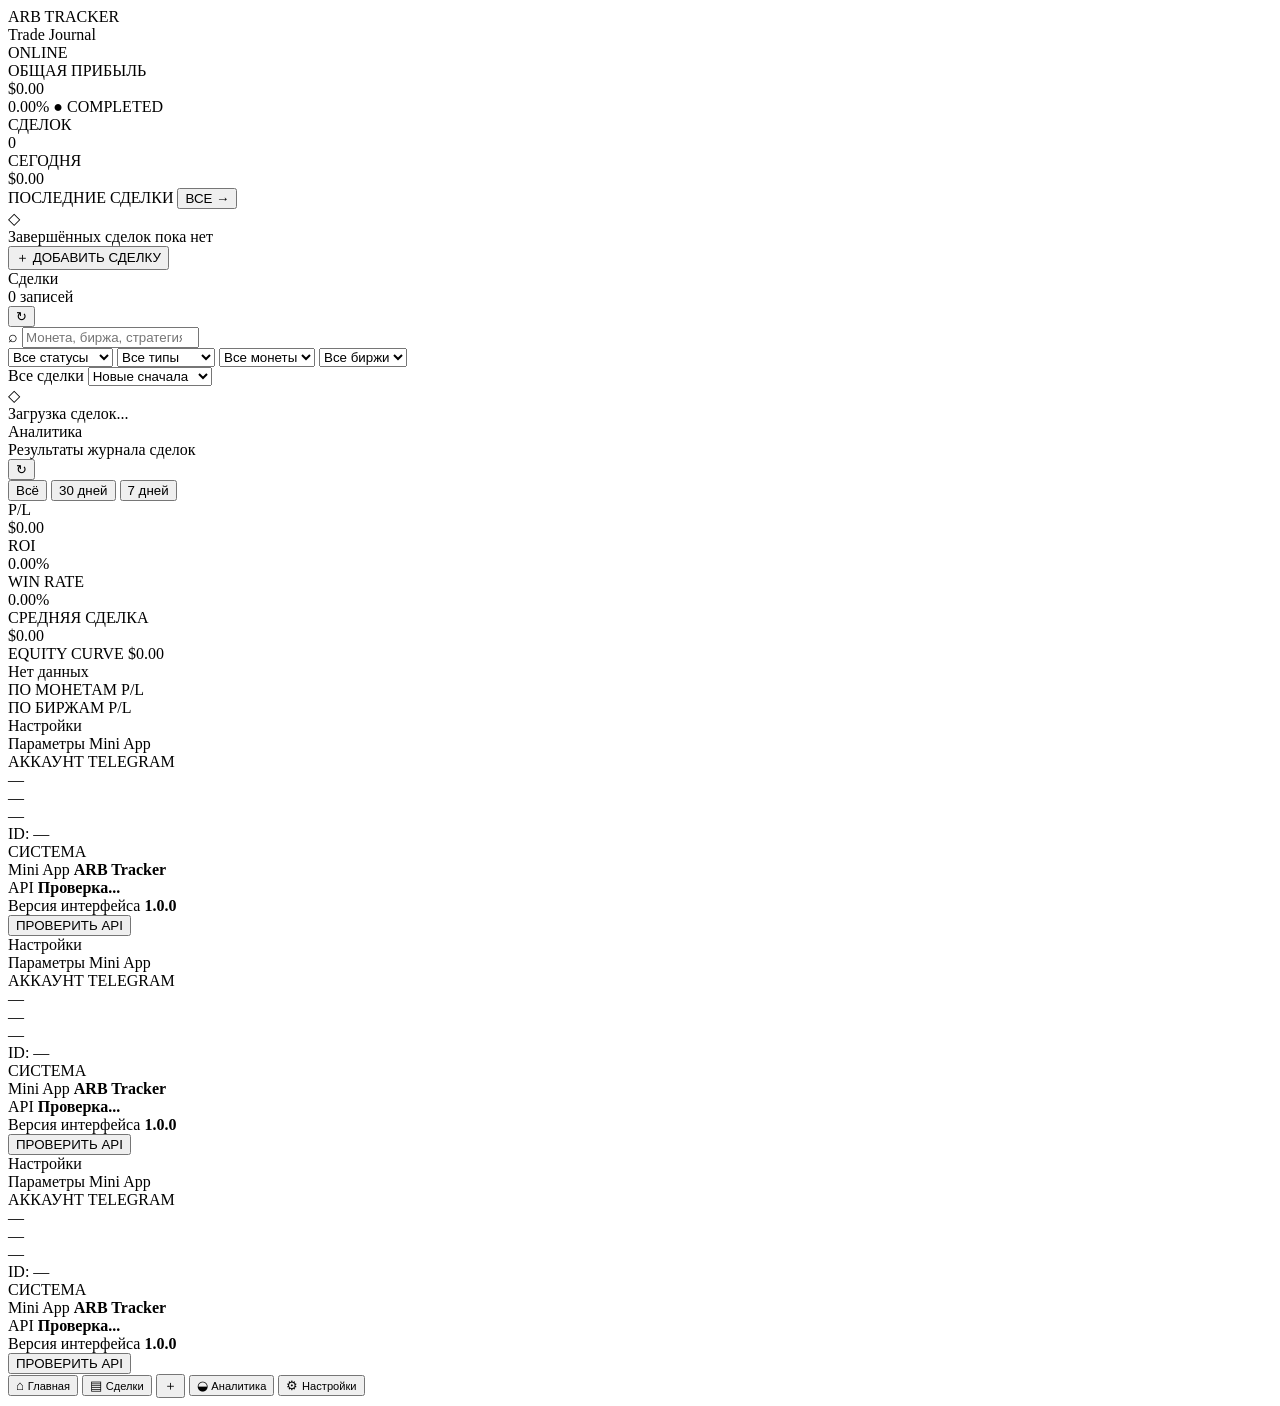
==== app/web/templates/index.html @ 749f53fb "feat: integrate Telegram Mini App and trade management" ====
<!DOCTYPE html>
<html lang="ru">
<head>
    <meta charset="UTF-8">
    <meta
        name="viewport"
        content="width=device-width, initial-scale=1.0, maximum-scale=1.0, user-scalable=no"
    >

    <title>ARB Tracker</title>

    <link rel="stylesheet" href="/static/app.css">

    <script src="https://telegram.org/js/telegram-web-app.js"></script>
</head>

<body>

<div class="app">

    <!-- HEADER -->
    <header class="header">
        <div>
            <div class="brand">ARB TRACKER</div>
            <div class="subtitle">Trade Journal</div>
        </div>

        <div class="status">
            <span class="status-dot"></span>
            ONLINE
        </div>
    </header>


    <!-- TOTAL PROFIT -->
    <section class="hero-card">

        <div class="label">
            ОБЩАЯ ПРИБЫЛЬ
        </div>

        <div class="profit" id="total-profit">
            $0.00
        </div>

        <div class="profit-meta">
            <span id="total-roi">0.00%</span>
            <span class="positive">● COMPLETED</span>
        </div>
</div>

    </section>


    <!-- STATS -->
    <section class="stats-grid">

        <div class="stat-card">
            <div class="stat-label">СДЕЛОК</div>
            <div class="stat-value" id="trade-count">0</div>
        </div>

        <div class="stat-card">
            <div class="stat-label">СЕГОДНЯ</div>
            <div class="stat-value" id="today-profit">
                $0.00
            </div>
        </div>

    </section>
<!-- RECENT TRADES -->
    <section class="panel">

        <div class="panel-header">
            <span>ПОСЛЕДНИЕ СДЕЛКИ</span>
            <button id="open-trades">ВСЕ →</button>
        </div>

        <div id="trades-list">

            <div class="empty-state">
                <div class="empty-icon">◇</div>
                <div>Завершённых сделок пока нет</div>
            </div>

        </div>

    </section>


    <!-- ADD TRADE -->
    <button class="add-button" id="add-trade">
        <span>＋</span>
        ДОБАВИТЬ СДЕЛКУ
    </button>



    <!-- TRADES VIEW -->
    <section class="view" id="view-trades">

        <div class="page-title-row">
            <div>
                <div class="page-title">Сделки</div>
                <div class="page-subtitle" id="trades-count-label">0 записей</div>
            </div>
            <button class="ghost-button" id="trades-refresh">↻</button>
        </div>

        <div class="search-box">
            <span>⌕</span>
            <input id="trade-search"
                   type="search"
                   placeholder="Монета, биржа, стратегия..."
                   autocomplete="off">
        </div>

        <div class="filter-grid">

            <select id="filter-status">
                <option value="">Все статусы</option>
                <option value="COMPLETED">COMPLETED</option>
                <option value="PENDING">PENDING</option>
                <option value="CANCELLED">CANCELLED</option>
            </select>

            <select id="filter-type">
                <option value="">Все типы</option>
                <option value="CEX_CEX">CEX → CEX</option>
                <option value="CEX_DEX">CEX → DEX</option>
                <option value="DEX_CEX">DEX → CEX</option>
                <option value="DEX_DEX">DEX → DEX</option>
            </select>

            <select id="filter-coin">
                <option value="">Все монеты</option>
            </select>

            <select id="filter-exchange">
                <option value="">Все биржи</option>
            </select>

        </div>

        <div class="list-meta">
            <span id="filter-summary">Все сделки</span>

            <select id="filter-sort" class="sort-select">
                <option value="date-desc">Новые сначала</option>
                <option value="date-asc">Старые сначала</option>
                <option value="profit-desc">Прибыль ↓</option>
                <option value="profit-asc">Прибыль ↑</option>
                <option value="roi-desc">ROI ↓</option>
            </select>
        </div>

        <div id="full-trades-list" class="full-trades-list">
            <div class="empty-state">
                <div class="empty-icon">◇</div>
                <div>Загрузка сделок...</div>
            </div>
        </div>

    </section>


    <!-- ADD TRADE MODAL -->
    <div class="modal-backdrop" id="add-trade-backdrop" hidden></div>

    <section
        class="trade-modal add-trade-modal"
        id="add-trade-modal"
        hidden
        aria-modal="true"
        role="dialog"
    >
        <div class="modal-handle"></div>

        <div class="modal-header">
            <div>
                <div class="modal-kicker">НОВАЯ СДЕЛКА</div>
                <div class="modal-title">Добавить сделку</div>
            </div>

            <button class="close-button" id="add-trade-close">×</button>
        </div>

        <form id="trade-form" class="trade-form">

            <div class="form-section-title">ОСНОВНЫЕ ДАННЫЕ</div>

            <div class="form-grid">

                <label class="form-field">
                    <span>Монета</span>
                    <input
                        name="coin"
                        required
                        placeholder="BTC"
                        autocomplete="off"
                    >
                </label>

                <label class="form-field">
                    <span>Объём</span>
                    <input
                        name="amount"
                        required
                        type="number"
                        step="any"
                        min="0"
                        placeholder="0.5"
                    >
                </label>

                <label class="form-field">
                    <span>Биржа покупки</span>
                    <input
                        name="buy_exchange"
                        required
                        placeholder="Binance"
                    >
                </label>

                <label class="form-field">
                    <span>Биржа продажи</span>
                    <input
                        name="sell_exchange"
                        required
                        placeholder="Bybit"
                    >
                </label>

                <label class="form-field">
                    <span>Цена покупки</span>
                    <input
                        name="buy_price"
                        required
                        type="number"
                        step="any"
                        min="0"
                        placeholder="60000"
                    >
                </label>

                <label class="form-field">
                    <span>Цена продажи</span>
                    <input
                        name="sell_price"
                        required
                        type="number"
                        step="any"
                        min="0"
                        placeholder="62000"
                    >
                </label>

            </div>

            <div class="form-section-title">КОМИССИИ</div>

            <div class="form-grid">

                <label class="form-field">
                    <span>Комиссия покупки, %</span>
                    <input
                        name="buy_fee_percent"
                        type="number"
                        step="any"
                        min="0"
                        value="0"
                    >
                </label>

                <label class="form-field">
                    <span>Комиссия продажи, %</span>
                    <input
                        name="sell_fee_percent"
                        type="number"
                        step="any"
                        min="0"
                        value="0"
                    >
                </label>

                <label class="form-field">
                    <span>Вывод + сеть, USDT</span>
                    <input
                        name="network_fee"
                        type="number"
                        step="any"
                        min="0"
                        value="0"
                    >
                </label>

                <label class="form-field">
                    <span>Сеть</span>
                    <input
                        name="transfer_network"
                        placeholder="ERC20"
                    >
                </label>

            </div>

            <div class="form-section-title">ВРЕМЯ И СТАТУС</div>

            <div class="form-grid">

                <label class="form-field">
                    <span>Покупка</span>
                    <input
                        name="bought_at"
                        type="datetime-local"
                    >
                </label>

                <label class="form-field">
                    <span>Продажа</span>
                    <input
                        name="sold_at"
                        type="datetime-local"
                    >
                </label>

                <label class="form-field">
                    <span>Тип сделки</span>
                    <select name="trade_type">
                        <option value="CEX_CEX">CEX → CEX</option>
                        <option value="CEX_DEX">CEX → DEX</option>
                        <option value="DEX_CEX">DEX → CEX</option>
                        <option value="DEX_DEX">DEX → DEX</option>
                    </select>
                </label>

                <label class="form-field">
                    <span>Статус</span>
                    <select name="status">
                        <option value="COMPLETED" selected>Завершена</option>
                        <option value="PENDING">В процессе</option>
                        <option value="CANCELLED">Отменена</option>
                    </select>
                </label>

            </div>

            <div class="form-section-title">ДОПОЛНИТЕЛЬНО</div>

            <label class="form-field">
                <span>Стратегия</span>
                <input
                    name="strategy"
                    placeholder="CEX-CEX"
                >
            </label>

            <label class="form-field">
                <span>Комментарий</span>
                <textarea
                    name="note"
                    rows="3"
                    placeholder="Комментарий по сделке..."
                ></textarea>
            </label>

            <div id="trade-form-error" class="form-error" hidden></div>

            <button
                type="submit"
                class="submit-trade-button"
                id="trade-form-submit"
            >
                СОХРАНИТЬ СДЕЛКУ
            </button>

        </form>
    </section>


    <!-- ANALYTICS VIEW -->
    <section class="view" id="view-stats">

        <div class="page-title-row">
            <div>
                <div class="page-title">Аналитика</div>
                <div class="page-subtitle">Результаты журнала сделок</div>
            </div>

            <button class="ghost-button" id="stats-refresh">↻</button>
        </div>

        <div class="analytics-periods">
            <button class="period-button active" data-period="all">Всё</button>
            <button class="period-button" data-period="30">30 дней</button>
            <button class="period-button" data-period="7">7 дней</button>
        </div>

        <div class="analytics-grid">

            <div class="analytics-card">
                <div class="analytics-label">P/L</div>
                <div class="analytics-value" id="stats-profit">$0.00</div>
            </div>

            <div class="analytics-card">
                <div class="analytics-label">ROI</div>
                <div class="analytics-value" id="stats-roi">0.00%</div>
            </div>

            <div class="analytics-card">
                <div class="analytics-label">WIN RATE</div>
                <div class="analytics-value" id="stats-winrate">0.00%</div>
            </div>

            <div class="analytics-card">
                <div class="analytics-label">СРЕДНЯЯ СДЕЛКА</div>
                <div class="analytics-value" id="stats-average">$0.00</div>
            </div>

        </div>

        <section class="analytics-panel">

            <div class="panel-header">
                <span>EQUITY CURVE</span>
                <span class="panel-muted" id="equity-end">$0.00</span>
            </div>

            <div class="equity-chart" id="equity-chart">
                <div class="chart-empty">Нет данных</div>
            </div>

        </section>

        <section class="analytics-panel">

            <div class="panel-header">
                <span>ПО МОНЕТАМ</span>
                <span class="panel-muted">P/L</span>
            </div>

            <div id="coin-stats" class="ranking-list"></div>

        </section>

        <section class="analytics-panel">

            <div class="panel-header">
                <span>ПО БИРЖАМ</span>
                <span class="panel-muted">P/L</span>
            </div>

            <div id="exchange-stats" class="ranking-list"></div>

        </section>

    </section>


    


    <!-- SETTINGS VIEW -->
    <section class="view" id="view-settings">

        <div class="page-title-row">
            <div>
                <div class="page-title">Настройки</div>
                <div class="page-subtitle">Параметры Mini App</div>
            </div>
        </div>

        <section class="analytics-panel">

            <div class="panel-header">
                <span>АККАУНТ TELEGRAM</span>
            </div>

            <div class="settings-account">

                <div class="settings-avatar" id="settings-avatar">—</div>

                <div>
                    <div class="settings-name" id="settings-name">—</div>
                    <div class="settings-username" id="settings-username">—</div>
                    <div class="settings-id" id="settings-user-id">ID: —</div>
                </div>

            </div>

        </section>

        <section class="analytics-panel">

            <div class="panel-header">
                <span>СИСТЕМА</span>
            </div>

            <div class="settings-row">
                <span>Mini App</span>
                <strong>ARB Tracker</strong>
            </div>

            <div class="settings-row">
                <span>API</span>
                <strong id="settings-api-status">Проверка...</strong>
            </div>

            <div class="settings-row">
                <span>Версия интерфейса</span>
                <strong>1.0.0</strong>
            </div>

        </section>

        <button class="settings-action" id="settings-api-check">
            ПРОВЕРИТЬ API
        </button>

    </section>



    <!-- SETTINGS VIEW -->
    <section class="view" id="view-settings">

        <div class="page-title-row">
            <div>
                <div class="page-title">Настройки</div>
                <div class="page-subtitle">Параметры Mini App</div>
            </div>
        </div>

        <section class="analytics-panel">

            <div class="panel-header">
                <span>АККАУНТ TELEGRAM</span>
            </div>

            <div class="settings-account">

                <div class="settings-avatar" id="settings-avatar">—</div>

                <div>
                    <div class="settings-name" id="settings-name">—</div>
                    <div class="settings-username" id="settings-username">—</div>
                    <div class="settings-id" id="settings-user-id">ID: —</div>
                </div>

            </div>

        </section>

        <section class="analytics-panel">

            <div class="panel-header">
                <span>СИСТЕМА</span>
            </div>

            <div class="settings-row">
                <span>Mini App</span>
                <strong>ARB Tracker</strong>
            </div>

            <div class="settings-row">
                <span>API</span>
                <strong id="settings-api-status">Проверка...</strong>
            </div>

            <div class="settings-row">
                <span>Версия интерфейса</span>
                <strong>1.0.0</strong>
            </div>

        </section>

        <button class="settings-action" id="settings-api-check">
            ПРОВЕРИТЬ API
        </button>

    </section>



    <!-- SETTINGS VIEW -->
    <section class="view" id="view-settings">

        <div class="page-title-row">
            <div>
                <div class="page-title">Настройки</div>
                <div class="page-subtitle">Параметры Mini App</div>
            </div>
        </div>

        <section class="analytics-panel">

            <div class="panel-header">
                <span>АККАУНТ TELEGRAM</span>
            </div>

            <div class="settings-account">

                <div class="settings-avatar" id="settings-avatar">—</div>

                <div>
                    <div class="settings-name" id="settings-name">—</div>
                    <div class="settings-username" id="settings-username">—</div>
                    <div class="settings-id" id="settings-user-id">ID: —</div>
                </div>

            </div>

        </section>

        <section class="analytics-panel">

            <div class="panel-header">
                <span>СИСТЕМА</span>
            </div>

            <div class="settings-row">
                <span>Mini App</span>
                <strong>ARB Tracker</strong>
            </div>

            <div class="settings-row">
                <span>API</span>
                <strong id="settings-api-status">Проверка...</strong>
            </div>

            <div class="settings-row">
                <span>Версия интерфейса</span>
                <strong>1.0.0</strong>
            </div>

        </section>

        <button class="settings-action" id="settings-api-check">
            ПРОВЕРИТЬ API
        </button>

    </section>

    <!-- BOTTOM NAV -->
    <nav class="bottom-nav">

        <button class="nav-item active" data-view="home">
            <span>⌂</span>
            <small>Главная</small>
        </button>

        <button class="nav-item" id="nav-trades" data-view="trades">
            <span>▤</span>
            <small>Сделки</small>
        </button>

        <button class="nav-add" id="nav-add">
            ＋
        </button>

        <button class="nav-item" id="nav-stats" data-view="stats">
            <span>◒</span>
            <small>Аналитика</small>
        </button>

        <button class="nav-item" id="nav-settings" data-view="settings">
            <span>⚙</span>
            <small>Настройки</small>
        </button>

    </nav>
    <div class="modal-backdrop" id="trade-modal-backdrop" hidden></div>

    <section
        class="trade-modal"
        id="trade-modal"
        hidden
        aria-modal="true"
        role="dialog"
    >

        <div class="modal-handle"></div>

        <div class="modal-header">

            <div>
                <div class="modal-kicker">СДЕЛКА</div>
                <div class="modal-title" id="modal-title">—</div>
            </div>

            <button type="button" id="modal-close" class="close-button" aria-label="Закрыть" onclick="event.preventDefault();event.stopPropagation();closeTrade();">×</button>

        </div>

        <div id="modal-body"></div>

    </section>


</div>

<script src="/static/app.js?v=1786956963"></script>

</body>
</html>
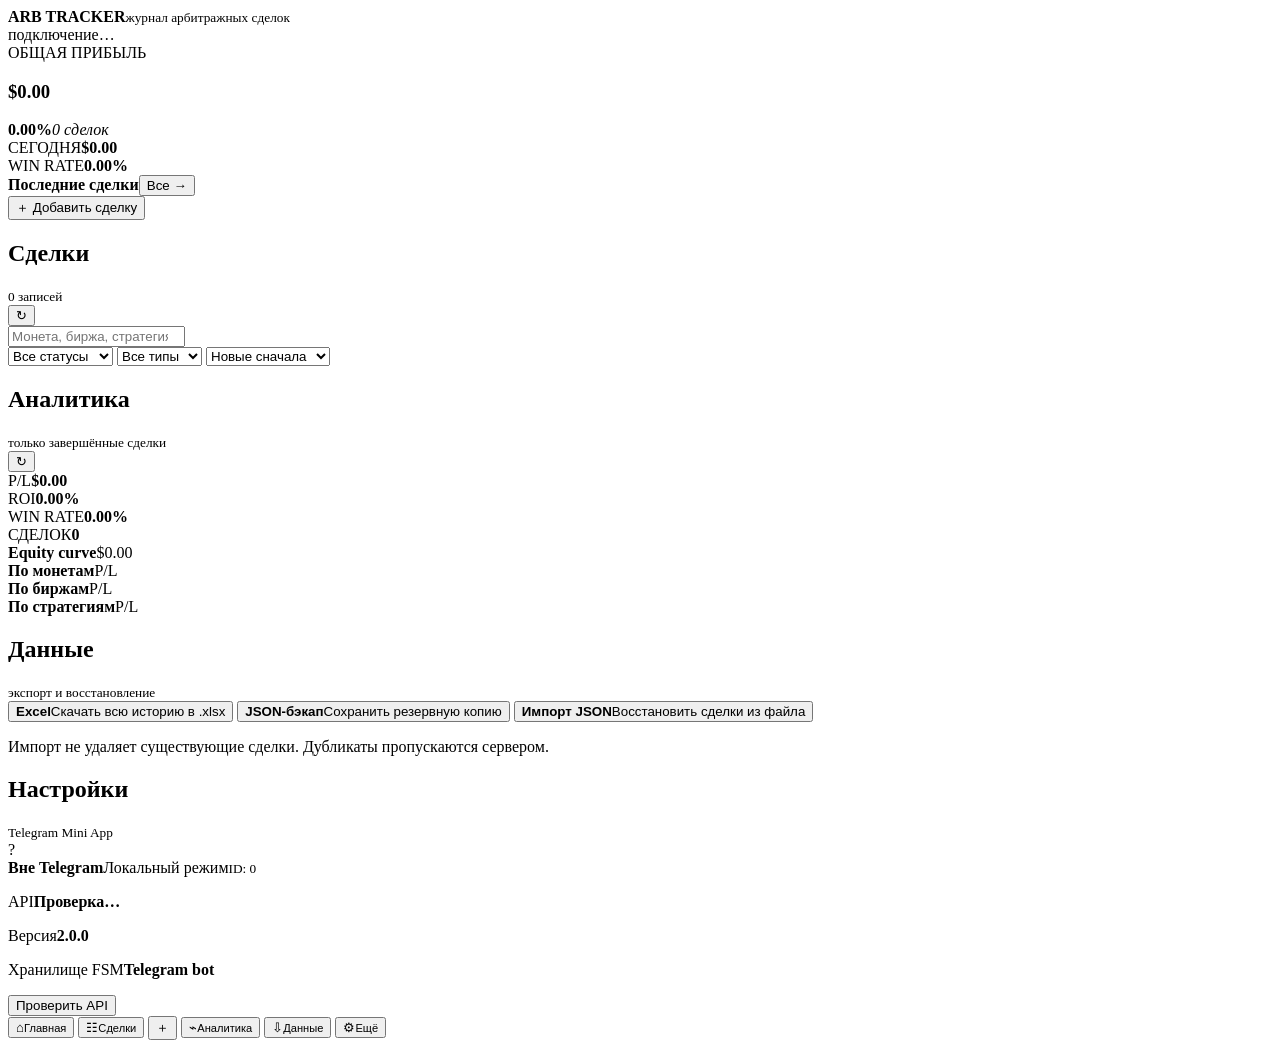
==== commit 4a6423ec: "Rebuild Mini App interface" ====
--- a/app/web/templates/index.html
+++ b/app/web/templates/index.html
@@ -1,706 +1,130 @@
-<!DOCTYPE html>
+<!doctype html>
 <html lang="ru">
 <head>
-    <meta charset="UTF-8">
-    <meta
-        name="viewport"
-        content="width=device-width, initial-scale=1.0, maximum-scale=1.0, user-scalable=no"
-    >
+  <meta charset="utf-8">
+  <meta name="viewport" content="width=device-width,initial-scale=1,maximum-scale=1,user-scalable=no,viewport-fit=cover">
+  <meta name="theme-color" content="#0b1020">
+  <title>ARB Tracker</title>
+  <link rel="stylesheet" href="/static/app.css?v=2">
+  <script src="https://telegram.org/js/telegram-web-app.js"></script>
+</head>
+<body>
+<div class="app">
+  <header class="topbar">
+    <div><strong>ARB TRACKER</strong><small>журнал арбитражных сделок</small></div>
+    <span id="api-badge" class="badge">подключение…</span>
+  </header>
 
-    <title>ARB Tracker</title>
+  <main>
+    <section class="screen active" data-screen="home">
+      <article class="hero">
+        <span>ОБЩАЯ ПРИБЫЛЬ</span>
+        <h1 id="home-profit">$0.00</h1>
+        <div><b id="home-roi">0.00%</b><em id="home-count">0 сделок</em></div>
+      </article>
+      <div class="metrics">
+        <article><span>СЕГОДНЯ</span><b id="home-today">$0.00</b></article>
+        <article><span>WIN RATE</span><b id="home-winrate">0.00%</b></article>
+      </div>
+      <section class="panel">
+        <header><b>Последние сделки</b><button data-go="trades">Все →</button></header>
+        <div id="recent-list" class="trade-list"></div>
+      </section>
+      <button class="primary wide" data-add>＋ Добавить сделку</button>
+    </section>
 
-    <link rel="stylesheet" href="/static/app.css">
+    <section class="screen" data-screen="trades">
+      <div class="title"><div><h2>Сделки</h2><small id="trade-count-label">0 записей</small></div><button id="refresh-trades">↻</button></div>
+      <input id="search" class="search" type="search" placeholder="Монета, биржа, стратегия…">
+      <div class="filters">
+        <select id="filter-status"><option value="">Все статусы</option><option>COMPLETED</option><option>PENDING</option><option>CANCELLED</option></select>
+        <select id="filter-type"><option value="">Все типы</option><option>CEX_CEX</option><option>CEX_DEX</option><option>DEX_CEX</option><option>DEX_DEX</option></select>
+        <select id="sort"><option value="date-desc">Новые сначала</option><option value="date-asc">Старые сначала</option><option value="profit-desc">Прибыль ↓</option><option value="profit-asc">Прибыль ↑</option><option value="roi-desc">ROI ↓</option></select>
+      </div>
+      <div id="trade-list" class="trade-list"></div>
+    </section>
 
-    <script src="https://telegram.org/js/telegram-web-app.js"></script>
-</head>
+    <section class="screen" data-screen="analytics">
+      <div class="title"><div><h2>Аналитика</h2><small>только завершённые сделки</small></div><button id="refresh-analytics">↻</button></div>
+      <div class="metrics four">
+        <article><span>P/L</span><b id="stat-profit">$0.00</b></article>
+        <article><span>ROI</span><b id="stat-roi">0.00%</b></article>
+        <article><span>WIN RATE</span><b id="stat-winrate">0.00%</b></article>
+        <article><span>СДЕЛОК</span><b id="stat-count">0</b></article>
+      </div>
+      <section class="panel"><header><b>Equity curve</b><span id="equity-total">$0.00</span></header><div id="equity-chart" class="chart"></div></section>
+      <section class="panel"><header><b>По монетам</b><span>P/L</span></header><div id="coin-ranking" class="ranking"></div></section>
+      <section class="panel"><header><b>По биржам</b><span>P/L</span></header><div id="exchange-ranking" class="ranking"></div></section>
+      <section class="panel"><header><b>По стратегиям</b><span>P/L</span></header><div id="strategy-ranking" class="ranking"></div></section>
+    </section>
 
-<body>
+    <section class="screen" data-screen="data">
+      <div class="title"><div><h2>Данные</h2><small>экспорт и восстановление</small></div></div>
+      <div class="action-list">
+        <button id="export-excel"><b>Excel</b><span>Скачать всю историю в .xlsx</span></button>
+        <button id="export-backup"><b>JSON-бэкап</b><span>Сохранить резервную копию</span></button>
+        <button id="import-backup"><b>Импорт JSON</b><span>Восстановить сделки из файла</span></button>
+        <input id="import-file" type="file" accept="application/json,.json" hidden>
+      </div>
+      <p class="hint">Импорт не удаляет существующие сделки. Дубликаты пропускаются сервером.</p>
+    </section>
 
-<div class="app">
+    <section class="screen" data-screen="settings">
+      <div class="title"><div><h2>Настройки</h2><small>Telegram Mini App</small></div></div>
+      <section class="panel profile"><div id="avatar">?</div><div><b id="user-name">Вне Telegram</b><span id="user-username">Локальный режим</span><small id="user-id">ID: 0</small></div></section>
+      <section class="panel rows"><p><span>API</span><b id="api-status">Проверка…</b></p><p><span>Версия</span><b>2.0.0</b></p><p><span>Хранилище FSM</span><b>Telegram bot</b></p></section>
+      <button id="check-api" class="secondary wide">Проверить API</button>
+    </section>
+  </main>
 
-    <!-- HEADER -->
-    <header class="header">
-        <div>
-            <div class="brand">ARB TRACKER</div>
-            <div class="subtitle">Trade Journal</div>
-        </div>
-
-        <div class="status">
-            <span class="status-dot"></span>
-            ONLINE
-        </div>
-    </header>
-
-
-    <!-- TOTAL PROFIT -->
-    <section class="hero-card">
-
-        <div class="label">
-            ОБЩАЯ ПРИБЫЛЬ
-        </div>
-
-        <div class="profit" id="total-profit">
-            $0.00
-        </div>
-
-        <div class="profit-meta">
-            <span id="total-roi">0.00%</span>
-            <span class="positive">● COMPLETED</span>
-        </div>
+  <nav>
+    <button class="active" data-go="home"><span>⌂</span><small>Главная</small></button>
+    <button data-go="trades"><span>☷</span><small>Сделки</small></button>
+    <button class="nav-add" data-add>＋</button>
+    <button data-go="analytics"><span>⌁</span><small>Аналитика</small></button>
+    <button data-go="data"><span>⇩</span><small>Данные</small></button>
+    <button data-go="settings"><span>⚙</span><small>Ещё</small></button>
+  </nav>
 </div>
 
-    </section>
+<div id="backdrop" class="backdrop" hidden></div>
+<section id="trade-detail" class="sheet" hidden aria-modal="true" role="dialog">
+  <header><div><small>СДЕЛКА</small><h3 id="detail-title">—</h3></div><button data-close>×</button></header>
+  <div id="detail-body"></div>
+</section>
 
+<section id="trade-editor" class="sheet editor" hidden aria-modal="true" role="dialog">
+  <header><div><small id="editor-kicker">НОВАЯ СДЕЛКА</small><h3 id="editor-title">Добавить сделку</h3></div><button data-close>×</button></header>
+  <form id="trade-form">
+    <fieldset><legend>Основные данные</legend><div class="form-grid">
+      <label>Монета<input name="coin" required maxlength="20" placeholder="BTC"></label>
+      <label>Объём<input name="amount" required type="number" min="0" step="any" placeholder="0.1"></label>
+      <label>Биржа покупки<input name="buy_exchange" required maxlength="50" placeholder="Binance"></label>
+      <label>Биржа продажи<input name="sell_exchange" required maxlength="50" placeholder="Bybit"></label>
+      <label>Цена покупки<input name="buy_price" required type="number" min="0" step="any"></label>
+      <label>Цена продажи<input name="sell_price" required type="number" min="0" step="any"></label>
+    </div></fieldset>
+    <fieldset><legend>Комиссии</legend><div class="form-grid">
+      <label>Покупка, %<input name="buy_fee_percent" type="number" min="0" step="any" value="0"></label>
+      <label>Продажа, %<input name="sell_fee_percent" type="number" min="0" step="any" value="0"></label>
+      <label>Сеть, USDT<input name="network_fee" type="number" min="0" step="any" value="0"></label>
+      <label>Проскальзывание<input name="slippage" type="number" min="0" step="any" value="0"></label>
+      <label>Сеть перевода<input name="transfer_network" maxlength="20" placeholder="TRC20"></label>
+    </div></fieldset>
+    <fieldset><legend>Параметры</legend><div class="form-grid">
+      <label>Куплено<input name="bought_at" type="datetime-local"></label>
+      <label>Продано<input name="sold_at" type="datetime-local"></label>
+      <label>Тип<select name="trade_type"><option>CEX_CEX</option><option>CEX_DEX</option><option>DEX_CEX</option><option>DEX_DEX</option></select></label>
+      <label>Статус<select name="status"><option>COMPLETED</option><option>PENDING</option><option>CANCELLED</option></select></label>
+    </div></fieldset>
+    <label>Стратегия<input name="strategy" maxlength="100"></label>
+    <label>Заметка<textarea name="note" maxlength="255" rows="3"></textarea></label>
+    <p id="form-error" class="error" hidden></p>
+    <button id="save-trade" class="primary wide" type="submit">Сохранить</button>
+  </form>
+</section>
 
-    <!-- STATS -->
-    <section class="stats-grid">
-
-        <div class="stat-card">
-            <div class="stat-label">СДЕЛОК</div>
-            <div class="stat-value" id="trade-count">0</div>
-        </div>
-
-        <div class="stat-card">
-            <div class="stat-label">СЕГОДНЯ</div>
-            <div class="stat-value" id="today-profit">
-                $0.00
-            </div>
-        </div>
-
-    </section>
-<!-- RECENT TRADES -->
-    <section class="panel">
-
-        <div class="panel-header">
-            <span>ПОСЛЕДНИЕ СДЕЛКИ</span>
-            <button id="open-trades">ВСЕ →</button>
-        </div>
-
-        <div id="trades-list">
-
-            <div class="empty-state">
-                <div class="empty-icon">◇</div>
-                <div>Завершённых сделок пока нет</div>
-            </div>
-
-        </div>
-
-    </section>
-
-
-    <!-- ADD TRADE -->
-    <button class="add-button" id="add-trade">
-        <span>＋</span>
-        ДОБАВИТЬ СДЕЛКУ
-    </button>
-
-
-
-    <!-- TRADES VIEW -->
-    <section class="view" id="view-trades">
-
-        <div class="page-title-row">
-            <div>
-                <div class="page-title">Сделки</div>
-                <div class="page-subtitle" id="trades-count-label">0 записей</div>
-            </div>
-            <button class="ghost-button" id="trades-refresh">↻</button>
-        </div>
-
-        <div class="search-box">
-            <span>⌕</span>
-            <input id="trade-search"
-                   type="search"
-                   placeholder="Монета, биржа, стратегия..."
-                   autocomplete="off">
-        </div>
-
-        <div class="filter-grid">
-
-            <select id="filter-status">
-                <option value="">Все статусы</option>
-                <option value="COMPLETED">COMPLETED</option>
-                <option value="PENDING">PENDING</option>
-                <option value="CANCELLED">CANCELLED</option>
-            </select>
-
-            <select id="filter-type">
-                <option value="">Все типы</option>
-                <option value="CEX_CEX">CEX → CEX</option>
-                <option value="CEX_DEX">CEX → DEX</option>
-                <option value="DEX_CEX">DEX → CEX</option>
-                <option value="DEX_DEX">DEX → DEX</option>
-            </select>
-
-            <select id="filter-coin">
-                <option value="">Все монеты</option>
-            </select>
-
-            <select id="filter-exchange">
-                <option value="">Все биржи</option>
-            </select>
-
-        </div>
-
-        <div class="list-meta">
-            <span id="filter-summary">Все сделки</span>
-
-            <select id="filter-sort" class="sort-select">
-                <option value="date-desc">Новые сначала</option>
-                <option value="date-asc">Старые сначала</option>
-                <option value="profit-desc">Прибыль ↓</option>
-                <option value="profit-asc">Прибыль ↑</option>
-                <option value="roi-desc">ROI ↓</option>
-            </select>
-        </div>
-
-        <div id="full-trades-list" class="full-trades-list">
-            <div class="empty-state">
-                <div class="empty-icon">◇</div>
-                <div>Загрузка сделок...</div>
-            </div>
-        </div>
-
-    </section>
-
-
-    <!-- ADD TRADE MODAL -->
-    <div class="modal-backdrop" id="add-trade-backdrop" hidden></div>
-
-    <section
-        class="trade-modal add-trade-modal"
-        id="add-trade-modal"
-        hidden
-        aria-modal="true"
-        role="dialog"
-    >
-        <div class="modal-handle"></div>
-
-        <div class="modal-header">
-            <div>
-                <div class="modal-kicker">НОВАЯ СДЕЛКА</div>
-                <div class="modal-title">Добавить сделку</div>
-            </div>
-
-            <button class="close-button" id="add-trade-close">×</button>
-        </div>
-
-        <form id="trade-form" class="trade-form">
-
-            <div class="form-section-title">ОСНОВНЫЕ ДАННЫЕ</div>
-
-            <div class="form-grid">
-
-                <label class="form-field">
-                    <span>Монета</span>
-                    <input
-                        name="coin"
-                        required
-                        placeholder="BTC"
-                        autocomplete="off"
-                    >
-                </label>
-
-                <label class="form-field">
-                    <span>Объём</span>
-                    <input
-                        name="amount"
-                        required
-                        type="number"
-                        step="any"
-                        min="0"
-                        placeholder="0.5"
-                    >
-                </label>
-
-                <label class="form-field">
-                    <span>Биржа покупки</span>
-                    <input
-                        name="buy_exchange"
-                        required
-                        placeholder="Binance"
-                    >
-                </label>
-
-                <label class="form-field">
-                    <span>Биржа продажи</span>
-                    <input
-                        name="sell_exchange"
-                        required
-                        placeholder="Bybit"
-                    >
-                </label>
-
-                <label class="form-field">
-                    <span>Цена покупки</span>
-                    <input
-                        name="buy_price"
-                        required
-                        type="number"
-                        step="any"
-                        min="0"
-                        placeholder="60000"
-                    >
-                </label>
-
-                <label class="form-field">
-                    <span>Цена продажи</span>
-                    <input
-                        name="sell_price"
-                        required
-                        type="number"
-                        step="any"
-                        min="0"
-                        placeholder="62000"
-                    >
-                </label>
-
-            </div>
-
-            <div class="form-section-title">КОМИССИИ</div>
-
-            <div class="form-grid">
-
-                <label class="form-field">
-                    <span>Комиссия покупки, %</span>
-                    <input
-                        name="buy_fee_percent"
-                        type="number"
-                        step="any"
-                        min="0"
-                        value="0"
-                    >
-                </label>
-
-                <label class="form-field">
-                    <span>Комиссия продажи, %</span>
-                    <input
-                        name="sell_fee_percent"
-                        type="number"
-                        step="any"
-                        min="0"
-                        value="0"
-                    >
-                </label>
-
-                <label class="form-field">
-                    <span>Вывод + сеть, USDT</span>
-                    <input
-                        name="network_fee"
-                        type="number"
-                        step="any"
-                        min="0"
-                        value="0"
-                    >
-                </label>
-
-                <label class="form-field">
-                    <span>Сеть</span>
-                    <input
-                        name="transfer_network"
-                        placeholder="ERC20"
-                    >
-                </label>
-
-            </div>
-
-            <div class="form-section-title">ВРЕМЯ И СТАТУС</div>
-
-            <div class="form-grid">
-
-                <label class="form-field">
-                    <span>Покупка</span>
-                    <input
-                        name="bought_at"
-                        type="datetime-local"
-                    >
-                </label>
-
-                <label class="form-field">
-                    <span>Продажа</span>
-                    <input
-                        name="sold_at"
-                        type="datetime-local"
-                    >
-                </label>
-
-                <label class="form-field">
-                    <span>Тип сделки</span>
-                    <select name="trade_type">
-                        <option value="CEX_CEX">CEX → CEX</option>
-                        <option value="CEX_DEX">CEX → DEX</option>
-                        <option value="DEX_CEX">DEX → CEX</option>
-                        <option value="DEX_DEX">DEX → DEX</option>
-                    </select>
-                </label>
-
-                <label class="form-field">
-                    <span>Статус</span>
-                    <select name="status">
-                        <option value="COMPLETED" selected>Завершена</option>
-                        <option value="PENDING">В процессе</option>
-                        <option value="CANCELLED">Отменена</option>
-                    </select>
-                </label>
-
-            </div>
-
-            <div class="form-section-title">ДОПОЛНИТЕЛЬНО</div>
-
-            <label class="form-field">
-                <span>Стратегия</span>
-                <input
-                    name="strategy"
-                    placeholder="CEX-CEX"
-                >
-            </label>
-
-            <label class="form-field">
-                <span>Комментарий</span>
-                <textarea
-                    name="note"
-                    rows="3"
-                    placeholder="Комментарий по сделке..."
-                ></textarea>
-            </label>
-
-            <div id="trade-form-error" class="form-error" hidden></div>
-
-            <button
-                type="submit"
-                class="submit-trade-button"
-                id="trade-form-submit"
-            >
-                СОХРАНИТЬ СДЕЛКУ
-            </button>
-
-        </form>
-    </section>
-
-
-    <!-- ANALYTICS VIEW -->
-    <section class="view" id="view-stats">
-
-        <div class="page-title-row">
-            <div>
-                <div class="page-title">Аналитика</div>
-                <div class="page-subtitle">Результаты журнала сделок</div>
-            </div>
-
-            <button class="ghost-button" id="stats-refresh">↻</button>
-        </div>
-
-        <div class="analytics-periods">
-            <button class="period-button active" data-period="all">Всё</button>
-            <button class="period-button" data-period="30">30 дней</button>
-            <button class="period-button" data-period="7">7 дней</button>
-        </div>
-
-        <div class="analytics-grid">
-
-            <div class="analytics-card">
-                <div class="analytics-label">P/L</div>
-                <div class="analytics-value" id="stats-profit">$0.00</div>
-            </div>
-
-            <div class="analytics-card">
-                <div class="analytics-label">ROI</div>
-                <div class="analytics-value" id="stats-roi">0.00%</div>
-            </div>
-
-            <div class="analytics-card">
-                <div class="analytics-label">WIN RATE</div>
-                <div class="analytics-value" id="stats-winrate">0.00%</div>
-            </div>
-
-            <div class="analytics-card">
-                <div class="analytics-label">СРЕДНЯЯ СДЕЛКА</div>
-                <div class="analytics-value" id="stats-average">$0.00</div>
-            </div>
-
-        </div>
-
-        <section class="analytics-panel">
-
-            <div class="panel-header">
-                <span>EQUITY CURVE</span>
-                <span class="panel-muted" id="equity-end">$0.00</span>
-            </div>
-
-            <div class="equity-chart" id="equity-chart">
-                <div class="chart-empty">Нет данных</div>
-            </div>
-
-        </section>
-
-        <section class="analytics-panel">
-
-            <div class="panel-header">
-                <span>ПО МОНЕТАМ</span>
-                <span class="panel-muted">P/L</span>
-            </div>
-
-            <div id="coin-stats" class="ranking-list"></div>
-
-        </section>
-
-        <section class="analytics-panel">
-
-            <div class="panel-header">
-                <span>ПО БИРЖАМ</span>
-                <span class="panel-muted">P/L</span>
-            </div>
-
-            <div id="exchange-stats" class="ranking-list"></div>
-
-        </section>
-
-    </section>
-
-
-    
-
-
-    <!-- SETTINGS VIEW -->
-    <section class="view" id="view-settings">
-
-        <div class="page-title-row">
-            <div>
-                <div class="page-title">Настройки</div>
-                <div class="page-subtitle">Параметры Mini App</div>
-            </div>
-        </div>
-
-        <section class="analytics-panel">
-
-            <div class="panel-header">
-                <span>АККАУНТ TELEGRAM</span>
-            </div>
-
-            <div class="settings-account">
-
-                <div class="settings-avatar" id="settings-avatar">—</div>
-
-                <div>
-                    <div class="settings-name" id="settings-name">—</div>
-                    <div class="settings-username" id="settings-username">—</div>
-                    <div class="settings-id" id="settings-user-id">ID: —</div>
-                </div>
-
-            </div>
-
-        </section>
-
-        <section class="analytics-panel">
-
-            <div class="panel-header">
-                <span>СИСТЕМА</span>
-            </div>
-
-            <div class="settings-row">
-                <span>Mini App</span>
-                <strong>ARB Tracker</strong>
-            </div>
-
-            <div class="settings-row">
-                <span>API</span>
-                <strong id="settings-api-status">Проверка...</strong>
-            </div>
-
-            <div class="settings-row">
-                <span>Версия интерфейса</span>
-                <strong>1.0.0</strong>
-            </div>
-
-        </section>
-
-        <button class="settings-action" id="settings-api-check">
-            ПРОВЕРИТЬ API
-        </button>
-
-    </section>
-
-
-
-    <!-- SETTINGS VIEW -->
-    <section class="view" id="view-settings">
-
-        <div class="page-title-row">
-            <div>
-                <div class="page-title">Настройки</div>
-                <div class="page-subtitle">Параметры Mini App</div>
-            </div>
-        </div>
-
-        <section class="analytics-panel">
-
-            <div class="panel-header">
-                <span>АККАУНТ TELEGRAM</span>
-            </div>
-
-            <div class="settings-account">
-
-                <div class="settings-avatar" id="settings-avatar">—</div>
-
-                <div>
-                    <div class="settings-name" id="settings-name">—</div>
-                    <div class="settings-username" id="settings-username">—</div>
-                    <div class="settings-id" id="settings-user-id">ID: —</div>
-                </div>
-
-            </div>
-
-        </section>
-
-        <section class="analytics-panel">
-
-            <div class="panel-header">
-                <span>СИСТЕМА</span>
-            </div>
-
-            <div class="settings-row">
-                <span>Mini App</span>
-                <strong>ARB Tracker</strong>
-            </div>
-
-            <div class="settings-row">
-                <span>API</span>
-                <strong id="settings-api-status">Проверка...</strong>
-            </div>
-
-            <div class="settings-row">
-                <span>Версия интерфейса</span>
-                <strong>1.0.0</strong>
-            </div>
-
-        </section>
-
-        <button class="settings-action" id="settings-api-check">
-            ПРОВЕРИТЬ API
-        </button>
-
-    </section>
-
-
-
-    <!-- SETTINGS VIEW -->
-    <section class="view" id="view-settings">
-
-        <div class="page-title-row">
-            <div>
-                <div class="page-title">Настройки</div>
-                <div class="page-subtitle">Параметры Mini App</div>
-            </div>
-        </div>
-
-        <section class="analytics-panel">
-
-            <div class="panel-header">
-                <span>АККАУНТ TELEGRAM</span>
-            </div>
-
-            <div class="settings-account">
-
-                <div class="settings-avatar" id="settings-avatar">—</div>
-
-                <div>
-                    <div class="settings-name" id="settings-name">—</div>
-                    <div class="settings-username" id="settings-username">—</div>
-                    <div class="settings-id" id="settings-user-id">ID: —</div>
-                </div>
-
-            </div>
-
-        </section>
-
-        <section class="analytics-panel">
-
-            <div class="panel-header">
-                <span>СИСТЕМА</span>
-            </div>
-
-            <div class="settings-row">
-                <span>Mini App</span>
-                <strong>ARB Tracker</strong>
-            </div>
-
-            <div class="settings-row">
-                <span>API</span>
-                <strong id="settings-api-status">Проверка...</strong>
-            </div>
-
-            <div class="settings-row">
-                <span>Версия интерфейса</span>
-                <strong>1.0.0</strong>
-            </div>
-
-        </section>
-
-        <button class="settings-action" id="settings-api-check">
-            ПРОВЕРИТЬ API
-        </button>
-
-    </section>
-
-    <!-- BOTTOM NAV -->
-    <nav class="bottom-nav">
-
-        <button class="nav-item active" data-view="home">
-            <span>⌂</span>
-            <small>Главная</small>
-        </button>
-
-        <button class="nav-item" id="nav-trades" data-view="trades">
-            <span>▤</span>
-            <small>Сделки</small>
-        </button>
-
-        <button class="nav-add" id="nav-add">
-            ＋
-        </button>
-
-        <button class="nav-item" id="nav-stats" data-view="stats">
-            <span>◒</span>
-            <small>Аналитика</small>
-        </button>
-
-        <button class="nav-item" id="nav-settings" data-view="settings">
-            <span>⚙</span>
-            <small>Настройки</small>
-        </button>
-
-    </nav>
-    <div class="modal-backdrop" id="trade-modal-backdrop" hidden></div>
-
-    <section
-        class="trade-modal"
-        id="trade-modal"
-        hidden
-        aria-modal="true"
-        role="dialog"
-    >
-
-        <div class="modal-handle"></div>
-
-        <div class="modal-header">
-
-            <div>
-                <div class="modal-kicker">СДЕЛКА</div>
-                <div class="modal-title" id="modal-title">—</div>
-            </div>
-
-            <button type="button" id="modal-close" class="close-button" aria-label="Закрыть" onclick="event.preventDefault();event.stopPropagation();closeTrade();">×</button>
-
-        </div>
-
-        <div id="modal-body"></div>
-
-    </section>
-
-
-</div>
-
-<script src="/static/app.js?v=1786956963"></script>
-
+<div id="toast" class="toast" hidden></div>
+<script src="/static/app.js?v=2" defer></script>
 </body>
 </html>
